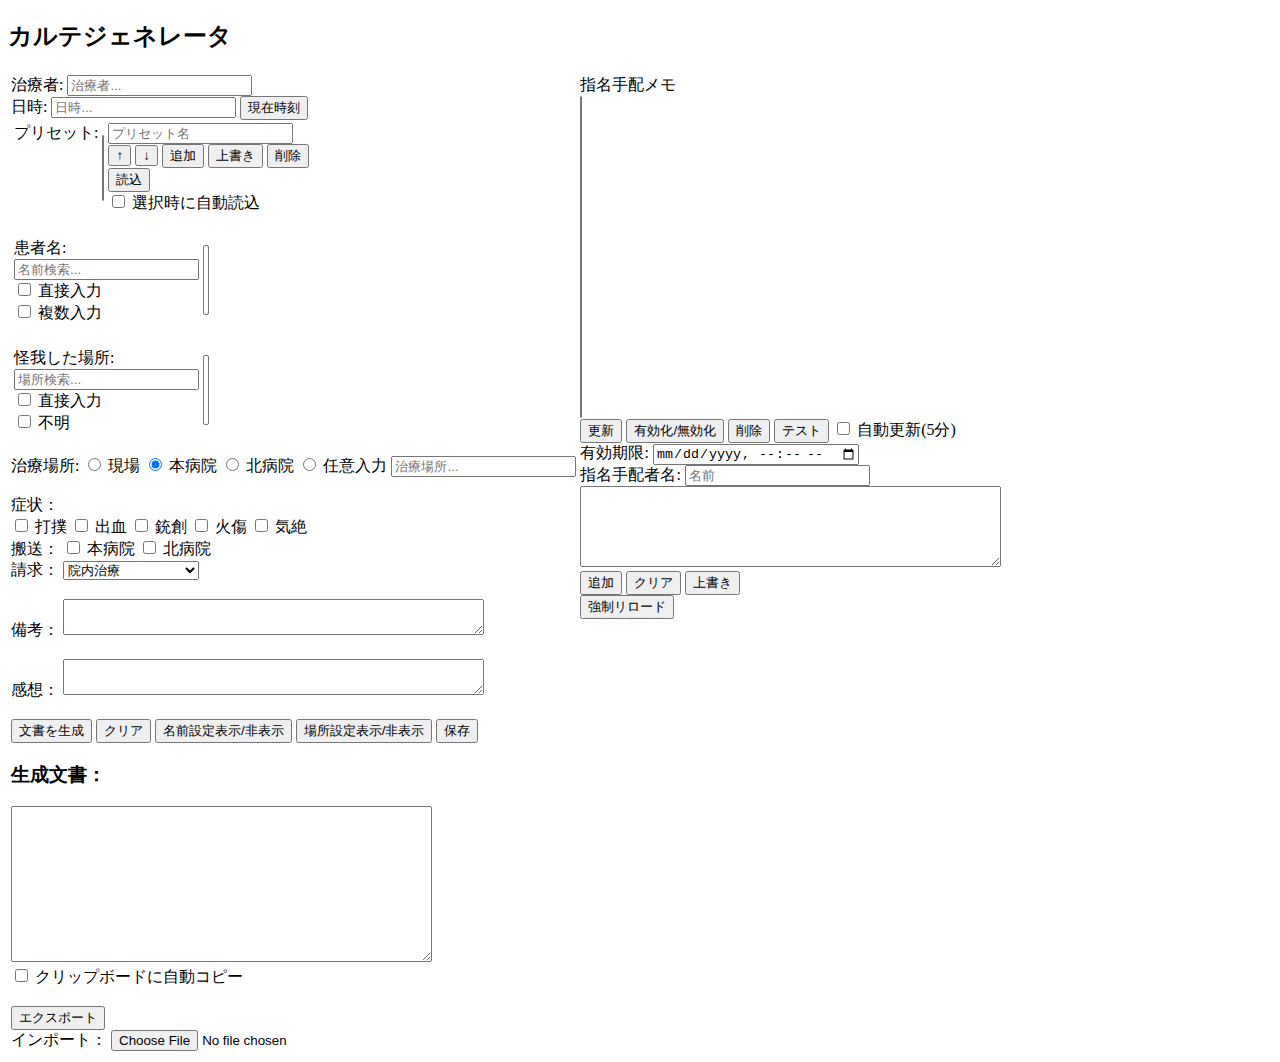
==== docs/dev/index.html @ d32ee212 "devコミット　指名手配確認支援機能を追加" ====
<!DOCTYPE html>
<html lang="ja">
<head>
  <!-- MiGTA Karte Generator is licensed under the MIT License -->
  <!-- Copyright (c) 2024 himatchi -->
<meta charset="UTF-8">
<title>カルテジェネレータ</title>
<script src="js/WantedFinder.js"></script>
<script src="js/KarteGenerator.js"></script>
<style>
@keyframes fadeOut {
  0% {
    opacity: 1;
  }
  20% {
    opacity: 1;
  }
  80% {
    opacity: 0;
  }
  100% {
    opacity: 0;
  }
}
.fade-out {
  animation: fadeOut 2.1s;
}
</style>

</head>
<body>

<h2>カルテジェネレータ</h2>
<table>
  <tr>
  <td>
    <label>治療者:</label>
    <input type="text" id="doctor" placeholder="治療者..." onchange="saveData()"><br>
    <label>日時:</label>
    <input type="text" id="dateTime" placeholder="日時...">
    <input type="button" value="現在時刻" onclick="setDateTime()"><br>
    <table><tr><td valign="top">
    <label>プリセット:</label>
    </td><td>
    <select id="presetSelect" size="4" onchange="changePresetSelect()">
    </select>
    </td><td>
    <input type="text" placeholder="プリセット名" id="presetName"><br>
    <input type="button" value="↑" onclick="presetMoveUp()">
    <input type="button" value="↓" onclick="presetMoveDown()">
    <input type="button" value="追加" onclick="addPreset()">
    <input type="button" value="上書き" onclick="savePreset()">
    <input type="button" value="削除" onclick="deletePreset()">
    <br>
    <input type="button" value="読込" onclick="applyPreset()">
    <br>
    <input type="checkbox" id="autoPresetApply" onchange="saveData()">
    <label for="autoPresetApply">選択時に自動読込</label>
    </td></tr></table>
    <br>
    <table border="0"><tr><td>
    <label for="nameSrachBox">患者名:</label><br>
    <input type="text" id="nameSearchBox" placeholder="名前検索..." oninput="nameUpdateSelectOptions()"><br>
    <input type="checkbox" id="disableNameSearch" onchange="toggleDisableNameSearchDescription()">
    <label for="disableNameSearch">直接入力</label><br>

    <input type="checkbox" id="multipleNameSelectEnable" onchange="toggleMultipleNameSelect()">
    <label for="multipleNameSelectEnable">複数入力</label><br>
    </td><td>
    <select id="nameResultSelect" size="4"></select>
    </td>
    <td id="multipleNameSelectButton" style="visibility: collapse;">
      <button onclick="addMultipleName()">追加</button><br>
      <button onclick="removeMultipleName()">削除</button>
    </td>
    <td id="multipleNameSelectResult" style="visibility: collapse;">
      <select id="multipleNameSelect" size="4"></select>
    </td>
    
    </tr></table>
    <span id="disableNameSearchDescription" hidden>検索窓の値を直接カルテに出力する。;区切りで複数名入力可能</span><br>

    <table border="0"><tr><td>
    <label for="locationSearchBox">怪我した場所:</label><br>
    <input type="text" id="locationSearchBox" placeholder="場所検索..." oninput="locationUpdateSelectOptions()"><br>
    <input type="checkbox" id="disableLocationSearch" onchange="toggleDisableLocationSearchDescription()">
    <label for="disableLocationSearch">直接入力</label><br>
    <input type="checkbox" id="unknownLocation">
    <label for="unknownLocation">不明</label>
    </td>
    <td>
    <select id="locationResultSelect" size="4"></select>
    </td>
    </tr></table>
    <span id="disableLocationSearchDescription" hidden>検索窓の値を直接カルテに出力する。</span><br>

    <form>
    <div>治療場所:

        <input type="radio" id="cureLocationSamePlace" name="cureLocation" value="samePlace">
        <label for="cureLocationSamePlace">現場</label>
        <input type="radio" id="cureLocationMainHospital" name="cureLocation" value="mainHospital" checked >
        <label for="cureLocationMainHospital">本病院</label>
        <input type="radio" id="cureLocationNorthHospital" name="cureLocation" value="northHospital">
        <label for="cureLocationNorthHospital">北病院</label>
        <input type="radio" id="cureLocationUserInput" name="cureLocation" value="userInput">
        <label for="cureLocationUserInput">任意入力</label>
        <input type="text" id="cureLocationText" placeholder="治療場所...">
    </div>
    </form>

    <br>

    <label>症状：</label><br>
    <input type="checkbox" id="symptomA" name="symptom" value="打撲">
    <label for="symptomA">打撲</label>
    <input type="checkbox" id="symptomB" name="symptom" value="出血">
    <label for="symptomB">出血</label>
    <input type="checkbox" id="symptomC" name="symptom" value="銃創">
    <label for="symptomC">銃創</label>
    <input type="checkbox" id="symptomD" name="symptom" value="火傷">
    <label for="symptomD">火傷</label>
    <input type="checkbox" id="symptomE" name="symptom" value="気絶" onclick="billingUpdateSelectOptions()">
    <label for="symptomE" onclick="billingUpdateSelectOptions()">気絶</label>
<br>
    <label>搬送：</label>
    <input type="checkbox" id="transportA" name="transport" value="本病院">
    <label for="transportA">本病院</label>
    <input type="checkbox" id="transportB" name="transport" value="北病院">
    <label for="transportB">北病院</label><br>
    <label for="billing">請求：</label>
    <select id="billing" name="billing">
        <option value="院内治療">院内治療</option>
        <option value="現場治療">現場治療</option>
        <option value="院内治療(初心者割)">院内治療(初心者割)</option>
        <option value="現場治療(初心者割)">現場治療(初心者割)</option>
        <option value="ゆがみ対応">ゆがみ対応</option>
        <option value="C対応・その他補填">C対応・その他補填</option>
    </select><br><br>

    <label for="remarks">備考：</label>
    <textarea id="remarks" name="remarks" cols="50"></textarea><br><br>

    <label for="feedback">感想：</label>
    <textarea id="feedback" name="feedback0:46 2024/02/14" cols="50"></textarea><br><br>

    <button type="button" onclick="generateText()">文書を生成</button> 
    <button type="button" onclick="clearInput()">クリア</button>


<button onclick="toggleShowNameDataSource()">名前設定表示/非表示</button>
<button onclick="toggleShowLocationDataSource()">場所設定表示/非表示</button>
<button onclick="saveData()">保存</button>

<div id="nameDataSourceDiv" hidden>
    <div>名前一覧 名前;読み仮名</div>
    <textarea id="nameDataSource" rows="10" cols="50" oninput="nameUpdateSelectOptions()" onchange="saveData()"></textarea>
</div>

<div id="locationDataSourceDiv" hidden>
    <div>場所一覧 場所;読み仮名</div>
    <textarea id="locationDataSource" rows="10" cols="50" oninput="locationUpdateSelectOptions()" onchange="saveData()"></textarea>
</div>

<h3>生成文書：<span id="clipboardResult"></span></h3>
<textarea id="outputText" rows="10" cols="50" ></textarea>
<br>
<input type="checkbox" id="enableClipboard" onchange="saveData()">
<label for="enableClipboard">クリップボードに自動コピー</label>
<br><br>
<button onclick="exportData()">エクスポート</button><br>
<label>インポート：</label>
<input type="file" id="importData" accept=".json" />
</td>
<td style="vertical-align: top;">
  指名手配メモ<br>
  <select id="wantedList" size="20" onchange="selecedWantedChanged()"></select>
  <br>
  <button onclick="reloadWanted()">更新</button>
  <button onclick="switchEnableWanted()">有効化/無効化</button>
  <button onclick="deleteWanted()">削除</button>
  <button onclick="test()">テスト</button>
  <input type="checkbox" id="autoReloadWanted" onchange="switchAutoReloadWanted()">
  <label for="autoReloadWanted">自動更新(5分)</label>
  <br>
  <label for="wantedTime">有効期限:</label>
  <input id="wantedTime" type="datetime-local"><br>
  <label for="wantedName">指名手配者名:</label>
  <input id="wantedName" type="text" placeholder="名前"><br>
  <textarea id="wantedDescription" rows="5" cols="50"></textarea><br>
  <button onclick="addWanted()">追加</button>
  <button onclick="clearWanted()">クリア</button>
  <button onclick="overwriteWanted()">上書き</button><br>
  <button onclick="forceReloadWanted()">強制リロード</button>
</td>
</tr>
</table>
</body>
</html>
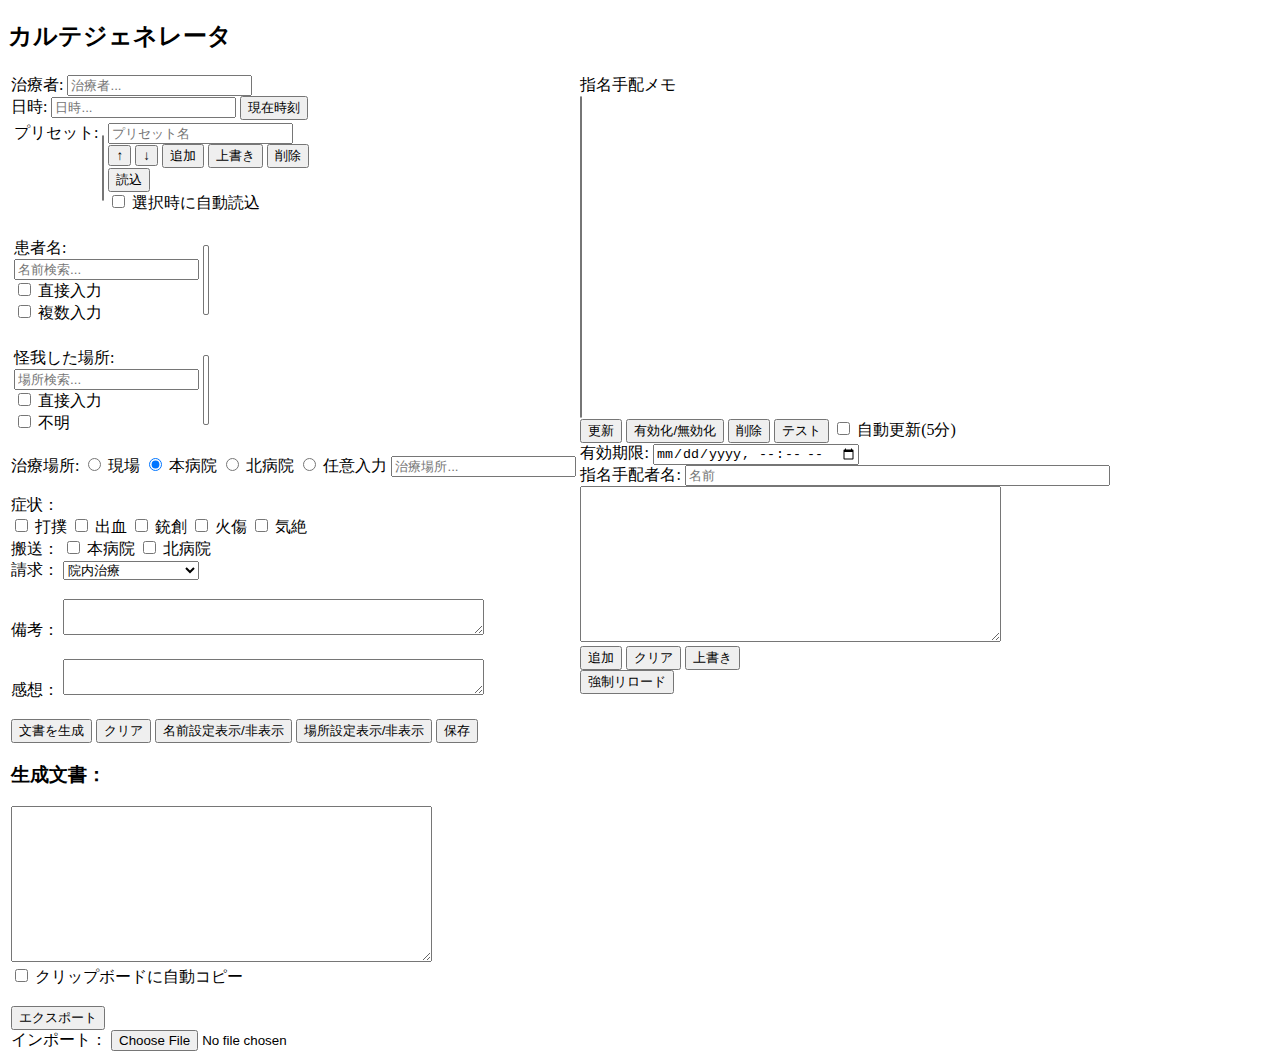
==== commit 8f50c872: "devコミット　指名手配詳細回りを修正" ====
--- a/docs/dev/index.html
+++ b/docs/dev/index.html
@@ -186,8 +186,8 @@
   <label for="wantedTime">有効期限:</label>
   <input id="wantedTime" type="datetime-local"><br>
   <label for="wantedName">指名手配者名:</label>
-  <input id="wantedName" type="text" placeholder="名前"><br>
-  <textarea id="wantedDescription" rows="5" cols="50"></textarea><br>
+  <input id="wantedName" type="text" placeholder="名前" size="50"><br>
+  <textarea id="wantedDescription" rows="10" cols="50"></textarea><br>
   <button onclick="addWanted()">追加</button>
   <button onclick="clearWanted()">クリア</button>
   <button onclick="overwriteWanted()">上書き</button><br>
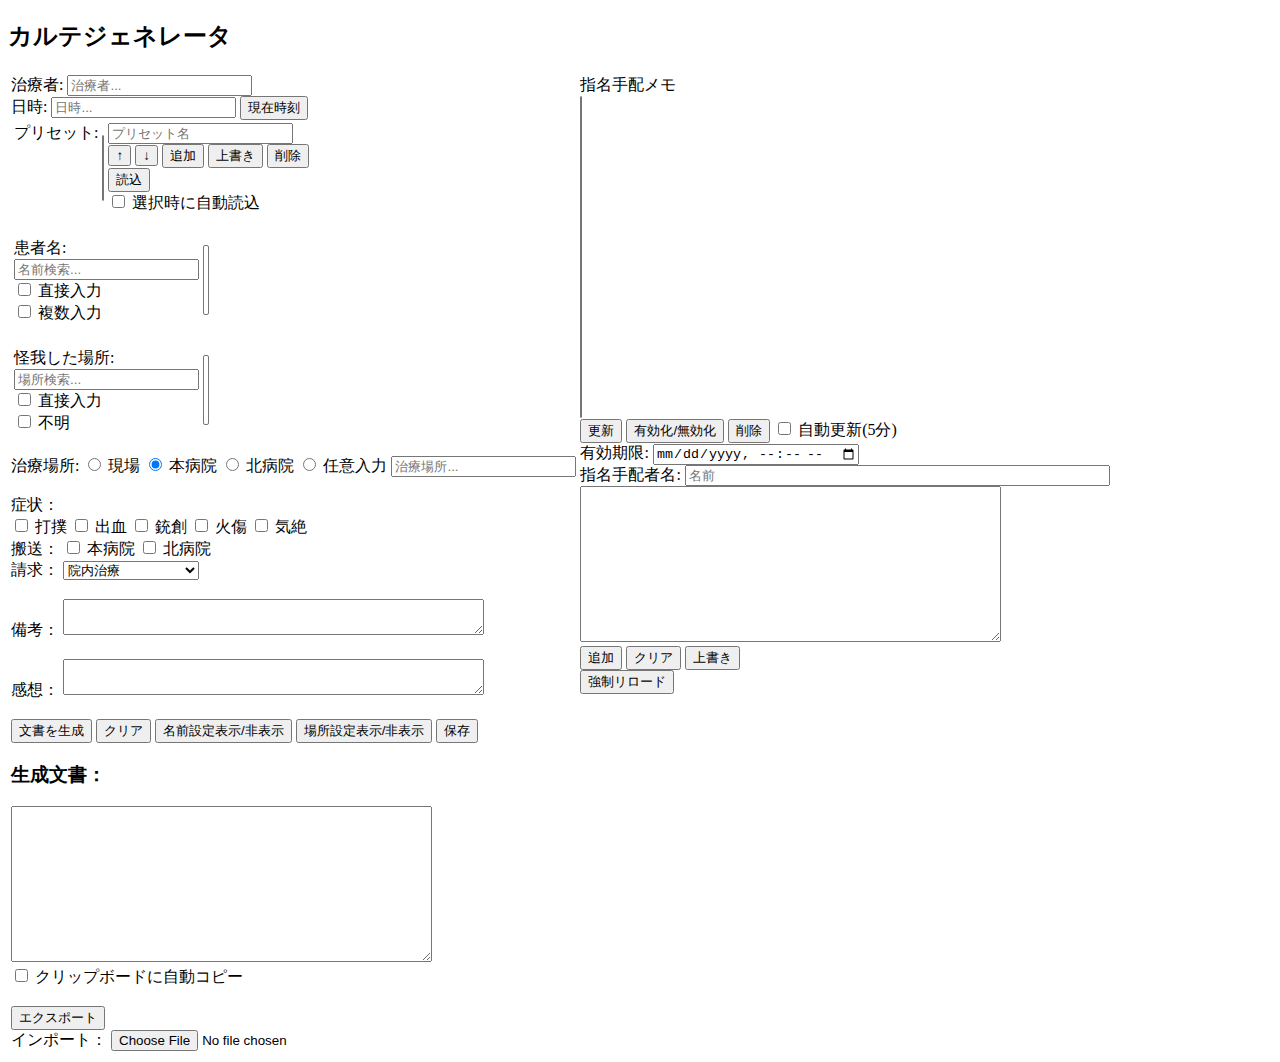
==== commit aa51af37: "devコミット　無駄に残っていたテストボタンを削除" ====
--- a/docs/dev/index.html
+++ b/docs/dev/index.html
@@ -179,7 +179,6 @@
   <button onclick="reloadWanted()">更新</button>
   <button onclick="switchEnableWanted()">有効化/無効化</button>
   <button onclick="deleteWanted()">削除</button>
-  <button onclick="test()">テスト</button>
   <input type="checkbox" id="autoReloadWanted" onchange="switchAutoReloadWanted()">
   <label for="autoReloadWanted">自動更新(5分)</label>
   <br>
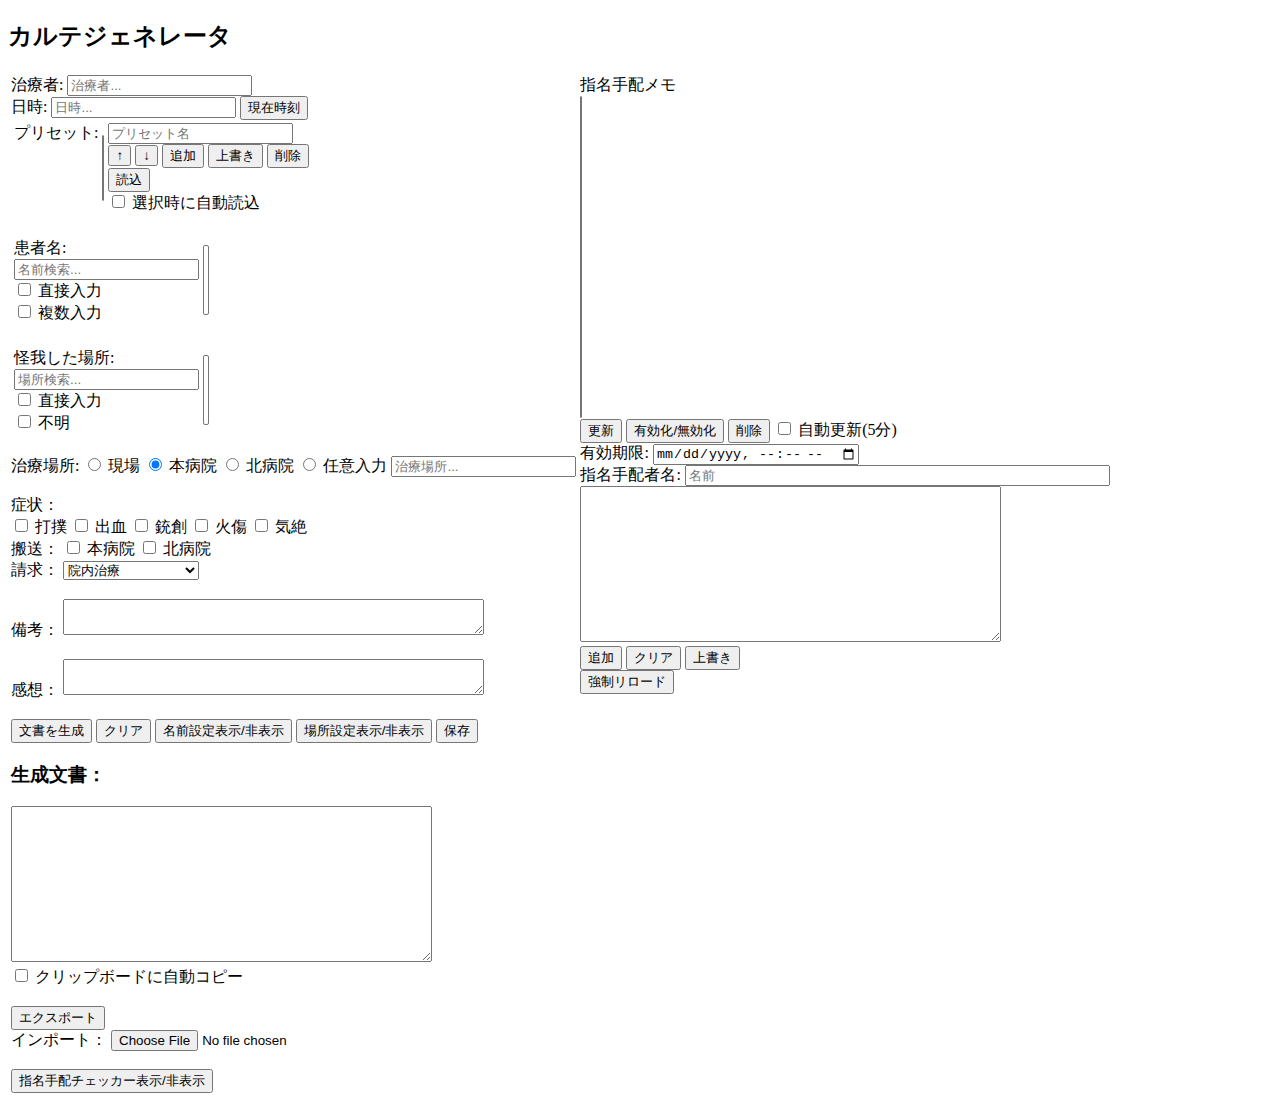
==== commit 46792e2d: "devコミット　jsをきちんと分離、自動更新を覚える機能、表示非表示切替ボタン" ====
--- a/docs/dev/index.html
+++ b/docs/dev/index.html
@@ -170,9 +170,10 @@
 <br><br>
 <button onclick="exportData()">エクスポート</button><br>
 <label>インポート：</label>
-<input type="file" id="importData" accept=".json" />
+<input type="file" id="importData" accept=".json" /><br><br>
+<button onclick="switchDisplayWantedChecker()">指名手配チェッカー表示/非表示</button>
 </td>
-<td style="vertical-align: top;">
+<td style="vertical-align: top;" id="wantedFinderTd">
   指名手配メモ<br>
   <select id="wantedList" size="20" onchange="selecedWantedChanged()"></select>
   <br>
